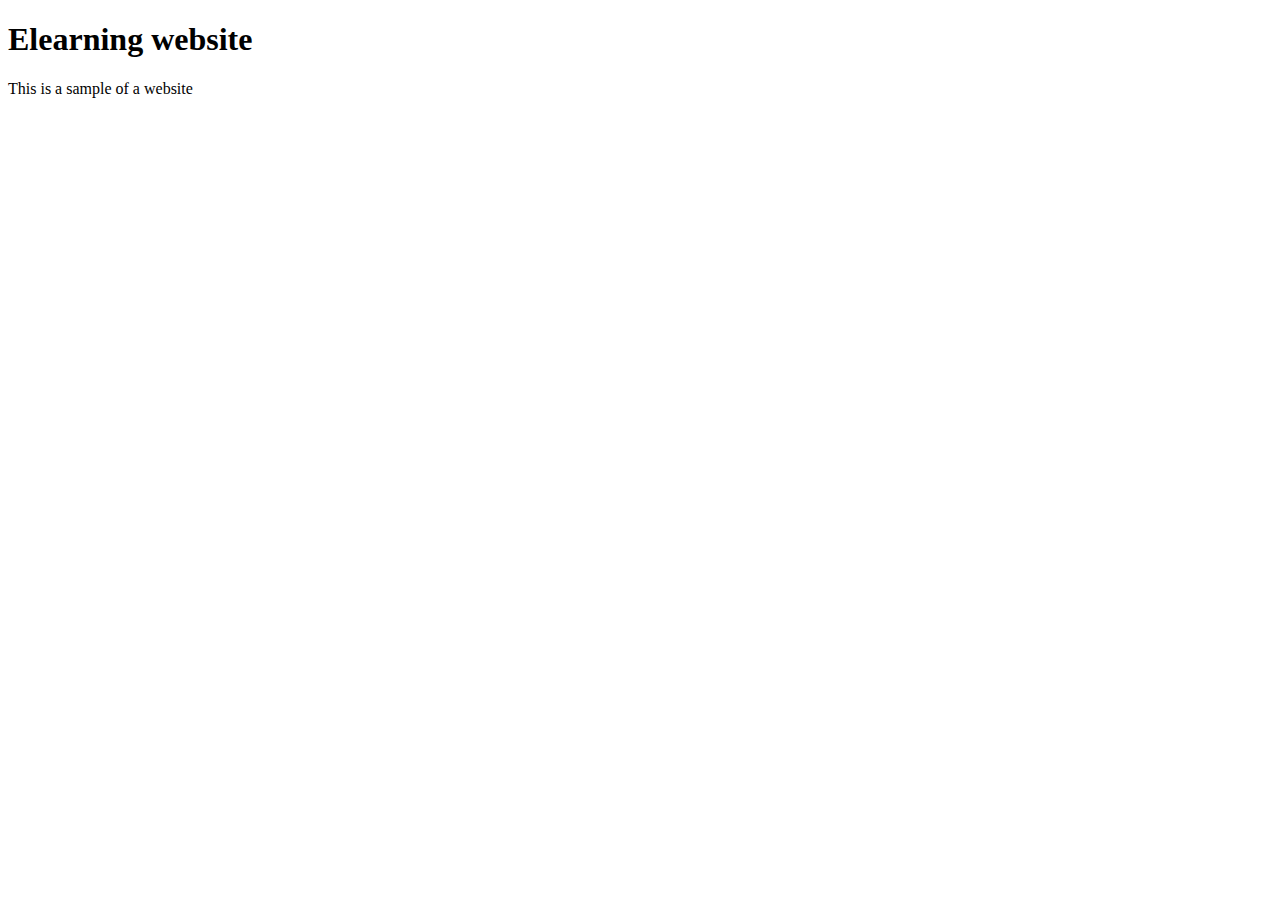
==== final.html @ 32008200 "final project" ====
<!DOCTYPE html>
<html>
    <head>
        <meta http-equiv="content-type" content="text/html"; charset="UTF-8">
        <meta name="viewport" content="width=device-width, initial-scale=1">
        <title>template</title>

    </head>

    <body>
        <header>
            <!--Headings-->
            <h1>Elearning website</h1>
            This is a sample of a website
        </header>
    </body>


</html>
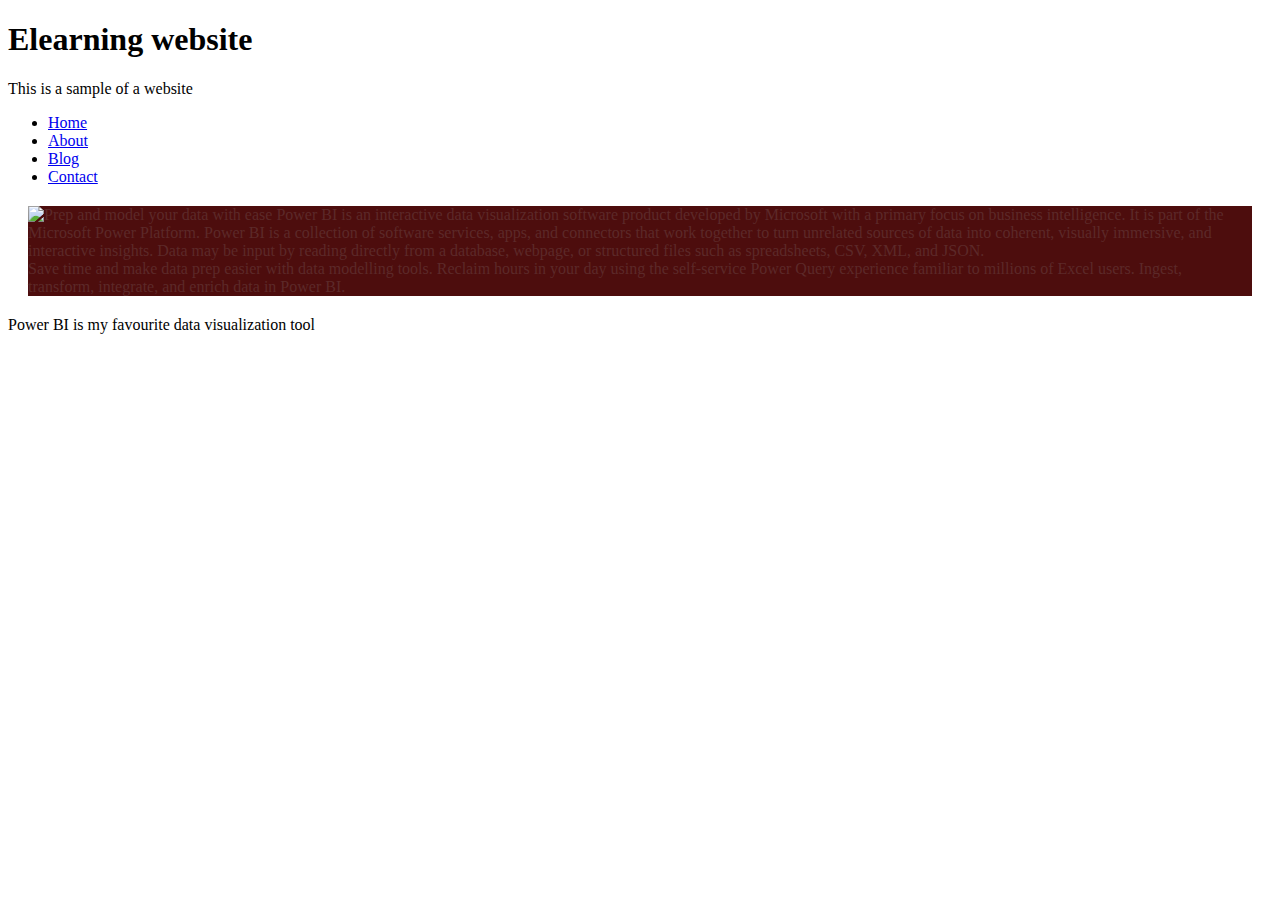
==== commit 8bb8ecd3: "adding a css stylesheet" ====
--- a/final.html
+++ b/final.html
@@ -12,7 +12,31 @@
             <!--Headings-->
             <h1>Elearning website</h1>
             This is a sample of a website
+            <link rel="stylesheet" href="style.css">
+            
         </header>
+        <nav>
+            <ul>
+                <li><a href="#">Home</a></li>
+                <li><a href="#">About</a></li>
+                <li><a href="#">Blog</a></li>
+                <li><a href="#">Contact</a></li>
+            </ul>
+        </nav>
+
+        <section>
+            <div class="content">
+                <img src="https://powerbicdn.azureedge.net/cvt-2f0164a5e970203ef7ef090c2f7627f790a8d52e14046a90fd036e89254b7eca/pictures/pages/desktop/content2-prep.jpg" 
+                alt="Prep and model your data with ease" width="800" height="500">
+                Power BI is an interactive data visualization software product developed by Microsoft with a primary focus on business 
+                intelligence. It is part of the Microsoft Power Platform. Power BI is a collection of software services, apps, and 
+                connectors that work together to turn unrelated sources of data into coherent, visually immersive, and interactive insights. 
+                Data may be input by reading directly from a database, webpage, or structured files such as spreadsheets, CSV, XML, and JSON. <br>
+                Save time and make data prep easier with data modelling tools. Reclaim hours in your day using the self-service Power Query 
+                experience familiar to millions of Excel users. Ingest, transform, integrate, and enrich data in Power BI.
+            </div>
+        </section>
+        <footer>Power BI is my favourite data visualization tool</footer>
     </body>
 
 
--- a/style.css
+++ b/style.css
@@ -0,0 +1,6 @@
+@charset "utf-8";
+div{
+    background: #4d0d0d;
+    color: #5c2929;
+    margin: 20px;
+}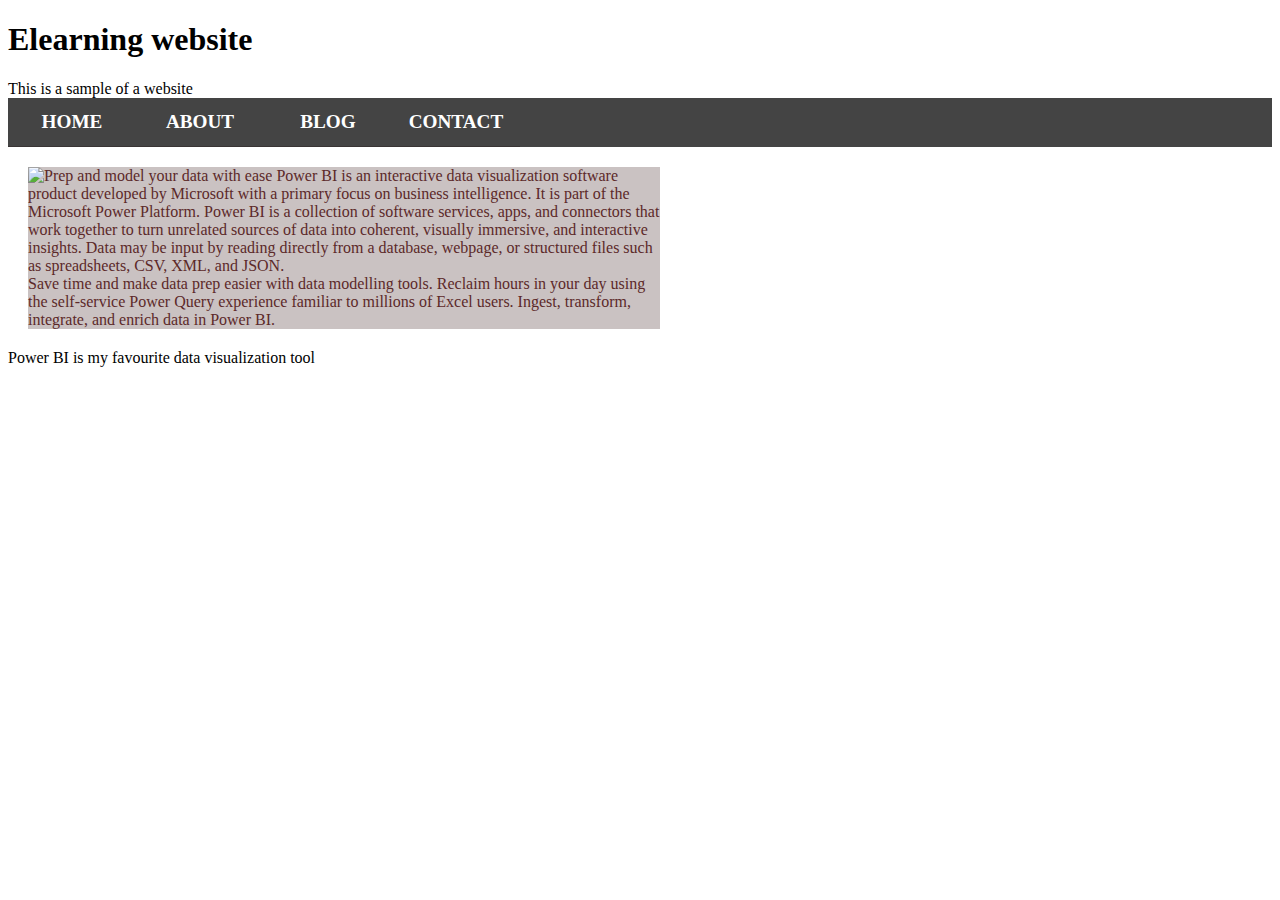
==== commit 09f07b86: "CSS template example" ====
--- a/final.html
+++ b/final.html
@@ -12,7 +12,7 @@
             <!--Headings-->
             <h1>Elearning website</h1>
             This is a sample of a website
-            <link rel="stylesheet" href="style.css">
+            <link rel="stylesheet" href="style.css"><!--Linking to css file-->
             
         </header>
         <nav>
--- a/style.css
+++ b/style.css
@@ -1,6 +1,37 @@
 @charset "utf-8";
 div{
-    background: #4d0d0d;
+    background: #cac2c2;
     color: #5c2929;
     margin: 20px;
+    width: 50%;
+}
+img{
+    width: 100%;
+}
+nav ul{
+    list-style-type: none;
+    margin: 0;
+    padding: 0;
+    overflow: hidden;
+    background-color: #444;
+    text-align: center;
+}
+nav li{
+    float: left;
+    font-family: Segoe, "Segoe UI", "DejaVu Sans", "Trebuchet MS" Verdana, sans-serif;
+    font-size: 1.2em;
+    line-height: 40px;
+    border-bottom: 1px solid #393434;
+}
+nav a{
+    text-decoration: none;
+    color: #fff;
+    display: block;
+    text-transform: uppercase;
+    padding: 4px;
+    font-weight: bold;
+    width: 120px;
+}
+nav a:hover, a:active{
+    background-color: #009bff;
 }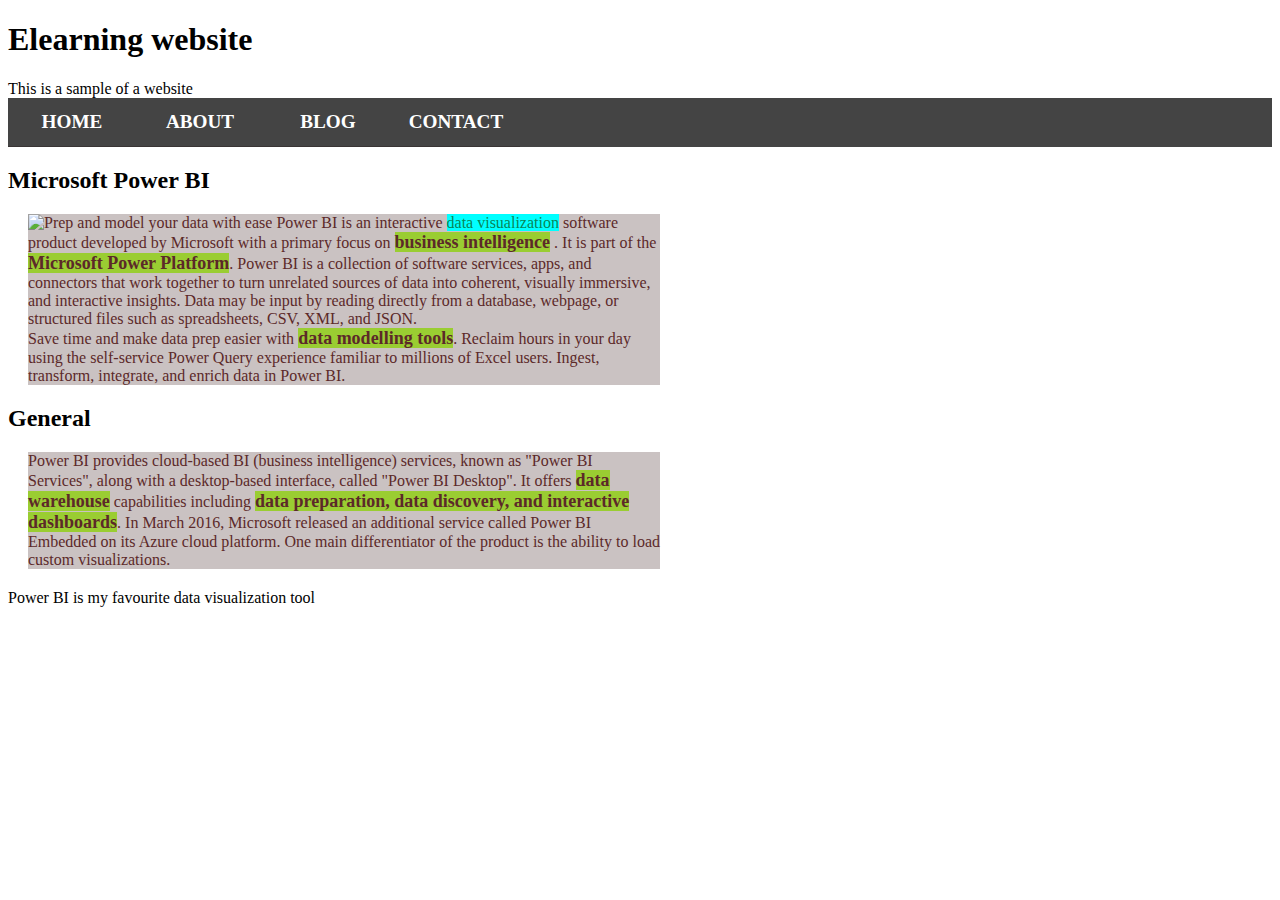
==== commit d31c80be: "CSS selectors Div Spans and colors" ====
--- a/final.html
+++ b/final.html
@@ -25,15 +25,24 @@
         </nav>
 
         <section>
+            <h2>Microsoft Power BI</h2>
             <div class="content">
                 <img src="https://powerbicdn.azureedge.net/cvt-2f0164a5e970203ef7ef090c2f7627f790a8d52e14046a90fd036e89254b7eca/pictures/pages/desktop/content2-prep.jpg" 
                 alt="Prep and model your data with ease" width="800" height="500">
-                Power BI is an interactive data visualization software product developed by Microsoft with a primary focus on business 
-                intelligence. It is part of the Microsoft Power Platform. Power BI is a collection of software services, apps, and 
+                Power BI is an interactive <span id="newspan">data visualization</span> software product developed by Microsoft with a primary focus on <span class="newspan">business intelligence</span>  
+                . It is part of the <span class="newspan">Microsoft Power Platform</span>. Power BI is a collection of software services, apps, and 
                 connectors that work together to turn unrelated sources of data into coherent, visually immersive, and interactive insights. 
                 Data may be input by reading directly from a database, webpage, or structured files such as spreadsheets, CSV, XML, and JSON. <br>
-                Save time and make data prep easier with data modelling tools. Reclaim hours in your day using the self-service Power Query 
+                Save time and make data prep easier with <span class="newspan">data modelling tools</span>. Reclaim hours in your day using the self-service Power Query 
                 experience familiar to millions of Excel users. Ingest, transform, integrate, and enrich data in Power BI.
+            </div>
+            <h2>General</h2>
+            <div>
+                Power BI provides cloud-based BI (business intelligence) services, known as "Power BI Services", along with a desktop-based 
+                interface, called "Power BI Desktop". It offers <span class="newspan">data warehouse</span> capabilities including <span class="newspan">data preparation, data 
+                discovery, and interactive dashboards</span>. In March 2016, Microsoft released an additional service called 
+                Power BI Embedded on its Azure cloud platform. One main differentiator of the product is the ability to 
+                load custom visualizations.
             </div>
         </section>
         <footer>Power BI is my favourite data visualization tool</footer>
--- a/style.css
+++ b/style.css
@@ -4,6 +4,15 @@
     color: #5c2929;
     margin: 20px;
     width: 50%;
+}
+#newspan{ /*This is an id. It is only used once*/
+    background: aqua;
+    color: #0b692fd3;
+}
+.newspan{
+    background: yellowgreen;
+    font-weight: bold;
+    font-size: 18px;
 }
 img{
     width: 100%;
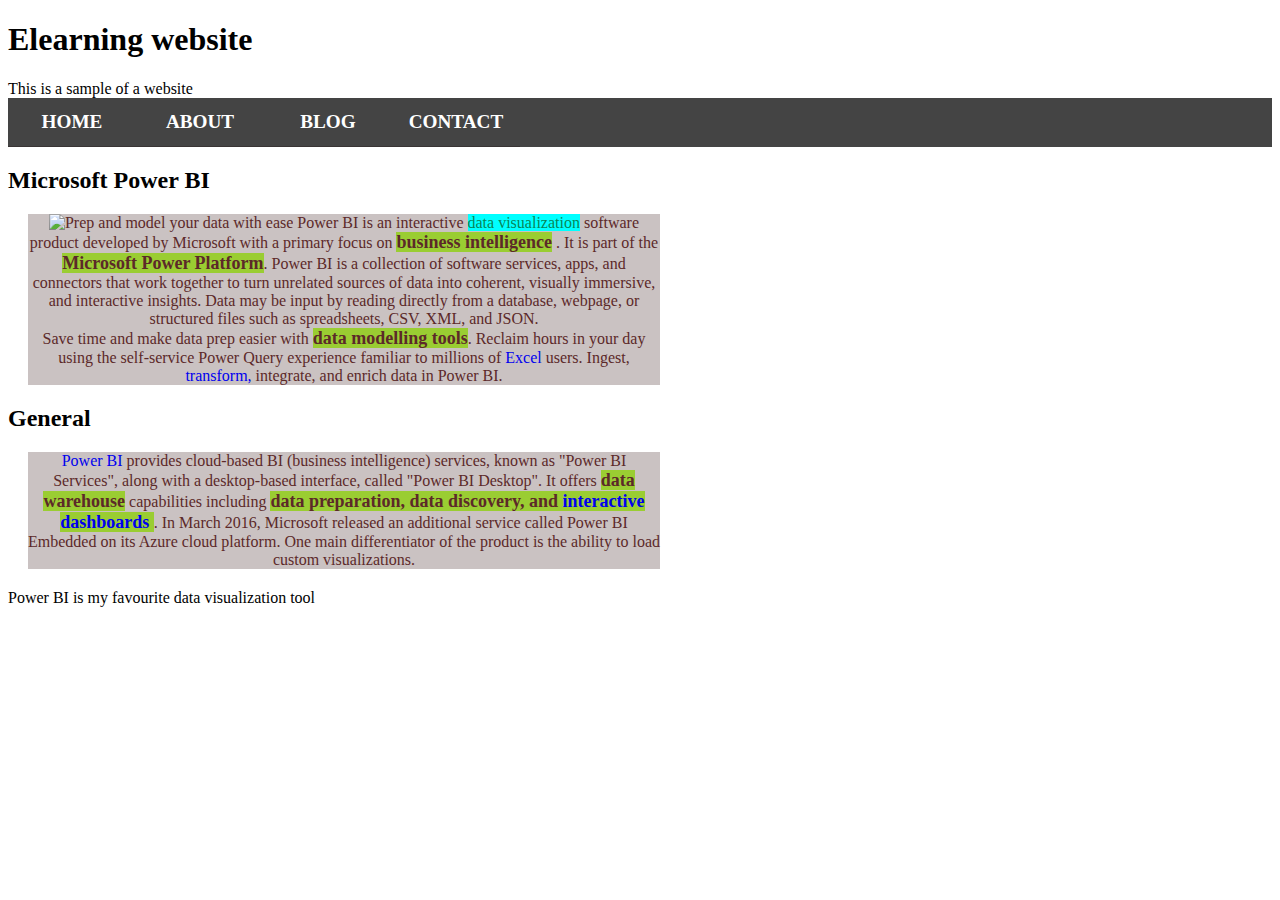
==== commit 08f1bea4: "styling hyperlinks" ====
--- a/final.html
+++ b/final.html
@@ -34,13 +34,13 @@
                 connectors that work together to turn unrelated sources of data into coherent, visually immersive, and interactive insights. 
                 Data may be input by reading directly from a database, webpage, or structured files such as spreadsheets, CSV, XML, and JSON. <br>
                 Save time and make data prep easier with <span class="newspan">data modelling tools</span>. Reclaim hours in your day using the self-service Power Query 
-                experience familiar to millions of Excel users. Ingest, transform, integrate, and enrich data in Power BI.
+                experience familiar to millions of <a href="#">Excel</a>  users. Ingest, <a href="#">transform,</a>  integrate, and enrich data in Power BI.
             </div>
             <h2>General</h2>
             <div>
-                Power BI provides cloud-based BI (business intelligence) services, known as "Power BI Services", along with a desktop-based 
+                <a href="#">Power BI</a>  provides cloud-based BI (business intelligence) services, known as "Power BI Services", along with a desktop-based 
                 interface, called "Power BI Desktop". It offers <span class="newspan">data warehouse</span> capabilities including <span class="newspan">data preparation, data 
-                discovery, and interactive dashboards</span>. In March 2016, Microsoft released an additional service called 
+                discovery, and <a href="#">interactive dashboards</a> </span>. In March 2016, Microsoft released an additional service called 
                 Power BI Embedded on its Azure cloud platform. One main differentiator of the product is the ability to 
                 load custom visualizations.
             </div>
--- a/style.css
+++ b/style.css
@@ -4,6 +4,10 @@
     color: #5c2929;
     margin: 20px;
     width: 50%;
+    text-align: center;
+}
+a{
+    text-decoration: none;
 }
 #newspan{ /*This is an id. It is only used once*/
     background: aqua;
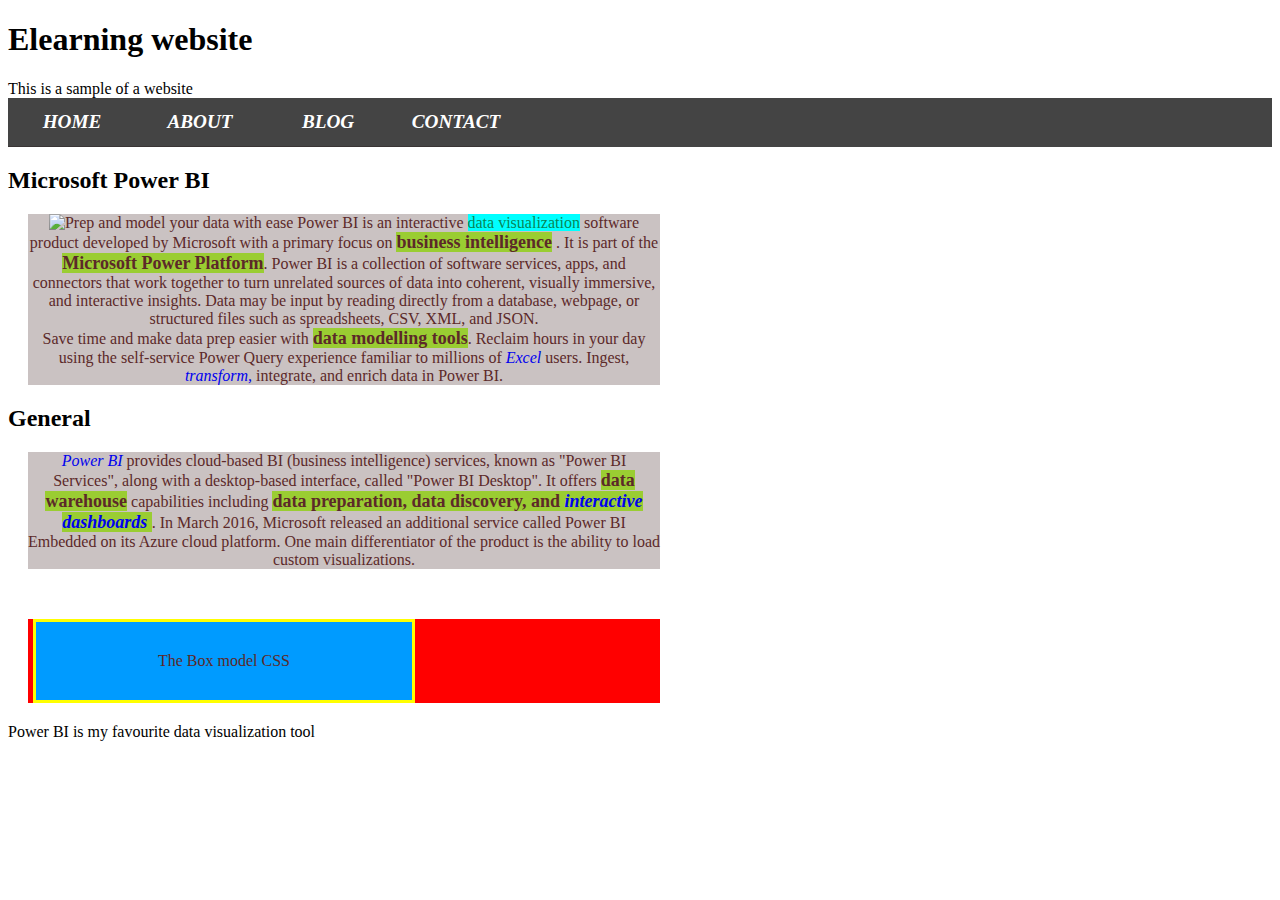
==== commit 7e15c1a3: "The box model" ====
--- a/final.html
+++ b/final.html
@@ -44,6 +44,7 @@
                 Power BI Embedded on its Azure cloud platform. One main differentiator of the product is the ability to 
                 load custom visualizations.
             </div>
+            <div class="red"> <div id="mymargin">The Box model CSS</div></div>
         </section>
         <footer>Power BI is my favourite data visualization tool</footer>
     </body>
--- a/style.css
+++ b/style.css
@@ -8,15 +8,28 @@
 }
 a{
     text-decoration: none;
+    font-style: italic;
 }
 #newspan{ /*This is an id. It is only used once*/
     background: aqua;
     color: #0b692fd3;
 }
+.red{
+    background: red;
+   
+}
+#mymargin{
+    background: #009bff;
+    margin: 50px 5px 10px;
+    border: yellow solid 3px;
+    /*border-color: #5c2929;*/
+    padding: 30px;
+}
 .newspan{
     background: yellowgreen;
     font-weight: bold;
     font-size: 18px;
+    
 }
 img{
     width: 100%;
@@ -47,4 +60,7 @@
 }
 nav a:hover, a:active{
     background-color: #009bff;
+}
+nav a:visited{
+    color: #009bff;
 }